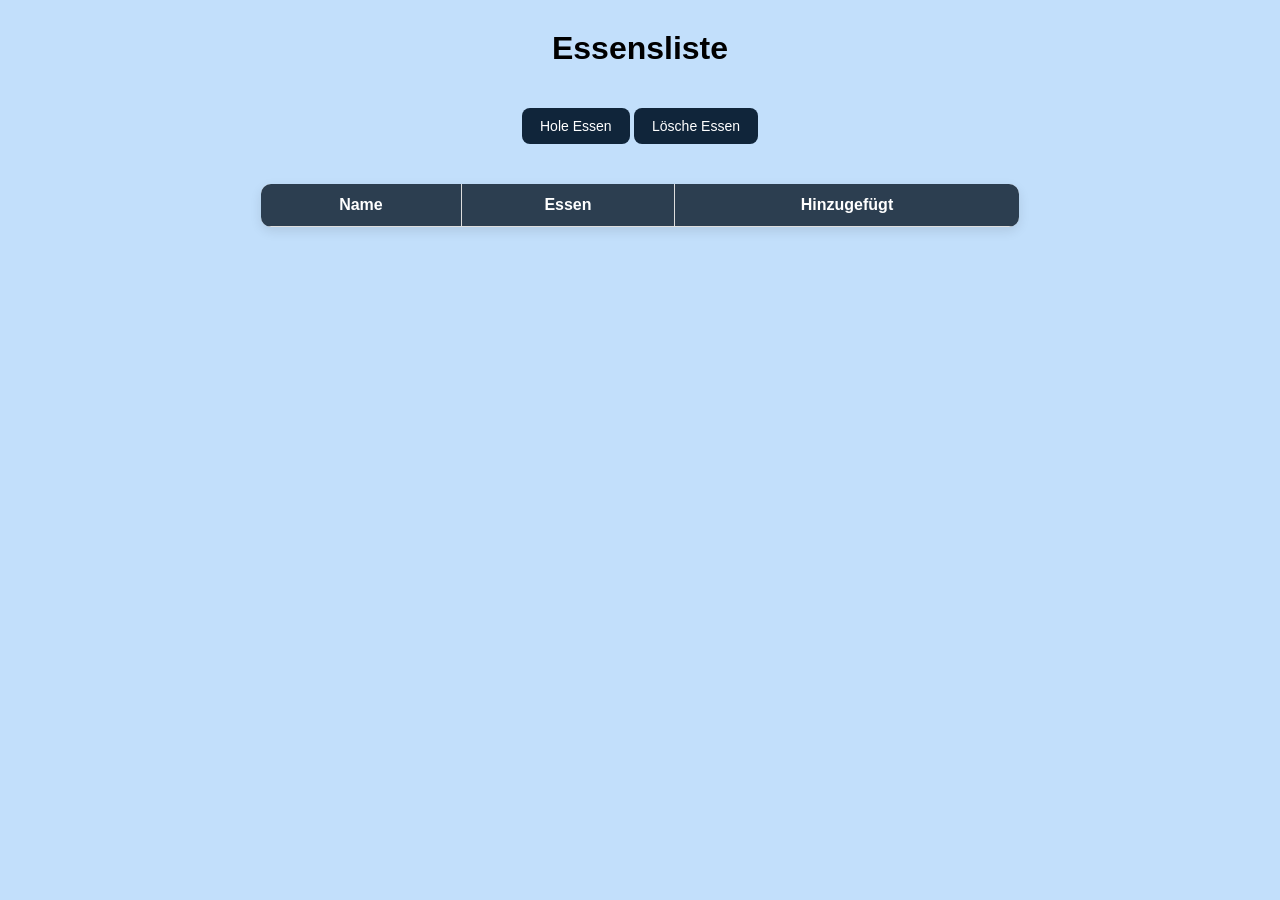
==== Hausübungen/2026-04-13_await/static/index.html @ 0c35cb57 "Hü" ====
<!DOCTYPE html>
<html lang="en">

<head>
  <meta charset="UTF-8">
  <meta name="viewport"
        content="width=device-width, initial-scale=1.0">
  <link rel="stylesheet"
        href="style.css">
  <script type="module"
          src="script.ts"></script>
  <title>essen</title>
</head>

<body>
  <h1>Essensliste</h1>
  <button id="hole-essen">Hole Essen</button>
  <button id="loesche-essen">Lösche Essen</button>
  <table>
    <thead>
      <tr>
        <th>Name</th>
        <th>Essen</th>
        <th>Hinzugefügt</th>
      </tr>
    </thead>
    <tbody id="tabelle"></tbody>
  </table>
</body>

</html>
---- Hausübungen/2026-04-13_await/static/style.css ----
body {
  font-family: Arial, sans-serif;
  background-color: #c2dffb;
  text-align: center;
}

/* Titel */
h1 {
  margin-top: 30px;
}

/* Button */
button {
  margin: 20px auto;
  padding: 10px 18px;
  background-color: #10253a;
  color: rgb(255, 255, 255);
  border: none;
  border-radius: 8px;     /* ← runde Ecken */
  cursor: pointer;
  font-size: 14px;
}

button:hover {
  background-color: #34495e;
}

/* Tabelle */
table {
  margin: 20px auto;
  width: 60%;
  border-collapse: collapse;
  background-color: white;
  border-radius: 10px;    /* ← runde Ecken */
  overflow: hidden;       /* wichtig für Rundung */
  box-shadow: 0 4px 12px rgba(0,0,0,0.1); /* leichter Schatten */
}

/* Kopf */
th {
  background-color: #2c3e50;
  color: white;
  padding: 12px;
}

/* Zellen */
td {
  padding: 10px;
}

/* Rahmen */
th, td {
  border-bottom: 1px solid #ddd;
}

/* Hell/Dunkel Zeilen */
tbody tr:nth-child(even) {
  background-color: #f2f2f2;
}

tbody tr:nth-child(odd) {
  background-color: #ffffff;
}

/* Hover Effekt */
tbody tr:hover {
  background-color: #e3e9ef;
}

th:not(:last-child),
td:not(:last-child) {
  border-right: 1px solid #ddd;
}
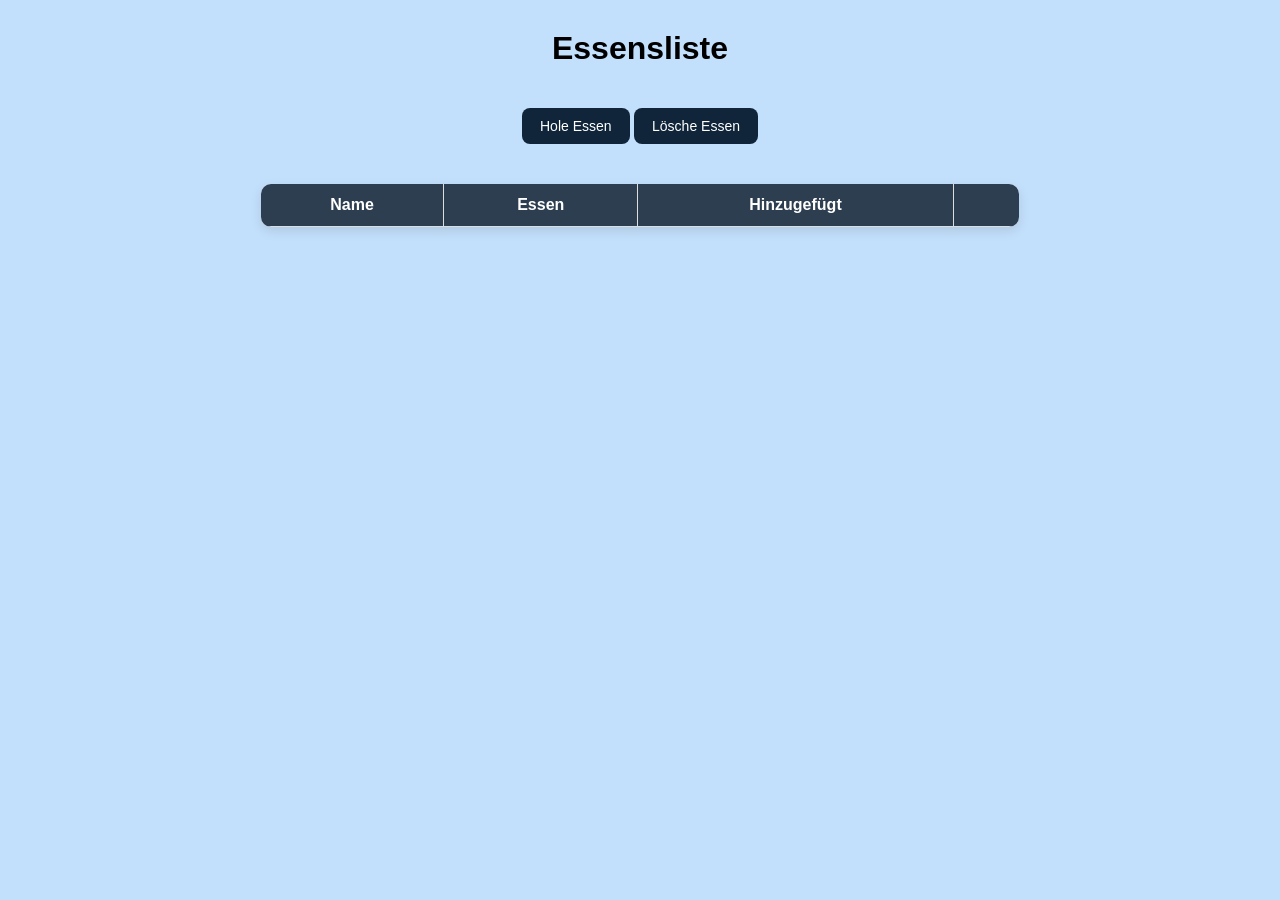
==== commit 68a0e16c: "Hü" ====
--- a/Hausübungen/2026-04-13_await/static/index.html
+++ b/Hausübungen/2026-04-13_await/static/index.html
@@ -22,6 +22,7 @@
         <th>Name</th>
         <th>Essen</th>
         <th>Hinzugefügt</th>
+        <th></th>
       </tr>
     </thead>
     <tbody id="tabelle"></tbody>
